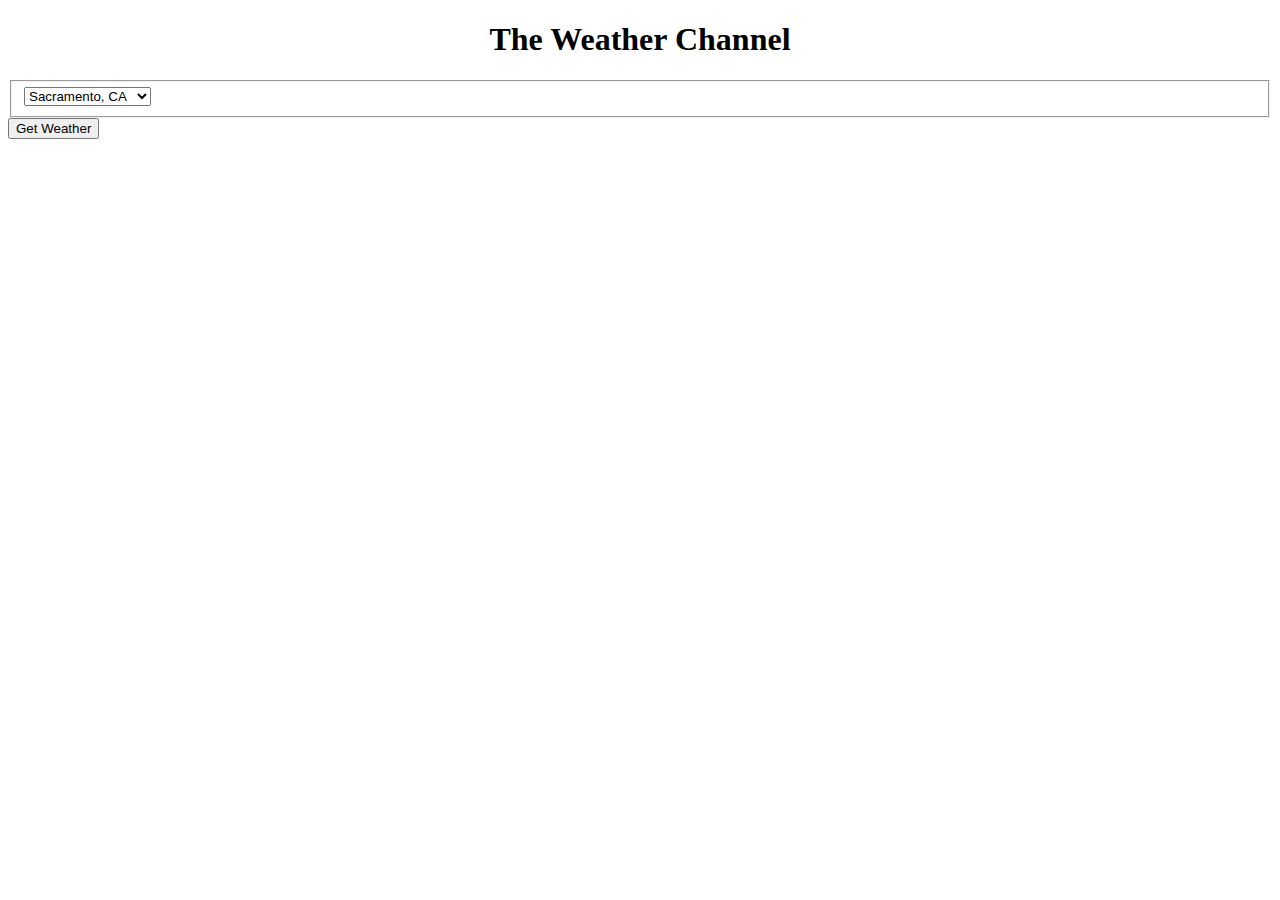
==== weatherApp/index.html @ 388bd518 "weatherApp" ====
<!DOCTYPE html>
    <html>
    <form id="Weather">
        <title>The Weather Channel </title>
        <script type="text/javascript" src="click.js"></script>
        <h1 style="text-align:center;">The Weather Channel</h1>
        <fieldset>
            <div>
            <select name="Cities">
                <option value="Sacramento, CA">Sacramento, CA</option>
                <option values="Honolulu, HI">Honolulu, HI</option>
                <option values="Phoenix, AZ">Phoenix, AZ</option>
                <option values="Sunnyvale, CA">Sunnyvale, CA</option>
                <option values="San Fransico, CA">San Fransico, CA</option>
            </select>
            </div>
        </fieldset>
        <button type="submit">Get Weather</button>
    </form>
    <section id="weatherDisplay">
        <h2 class="city-name"></h2>
        <dl>
            <dd class="weather-condition"></dd>
            <dd class="weather-temp"></dd>
        </dl>
    </section>
    <html/>
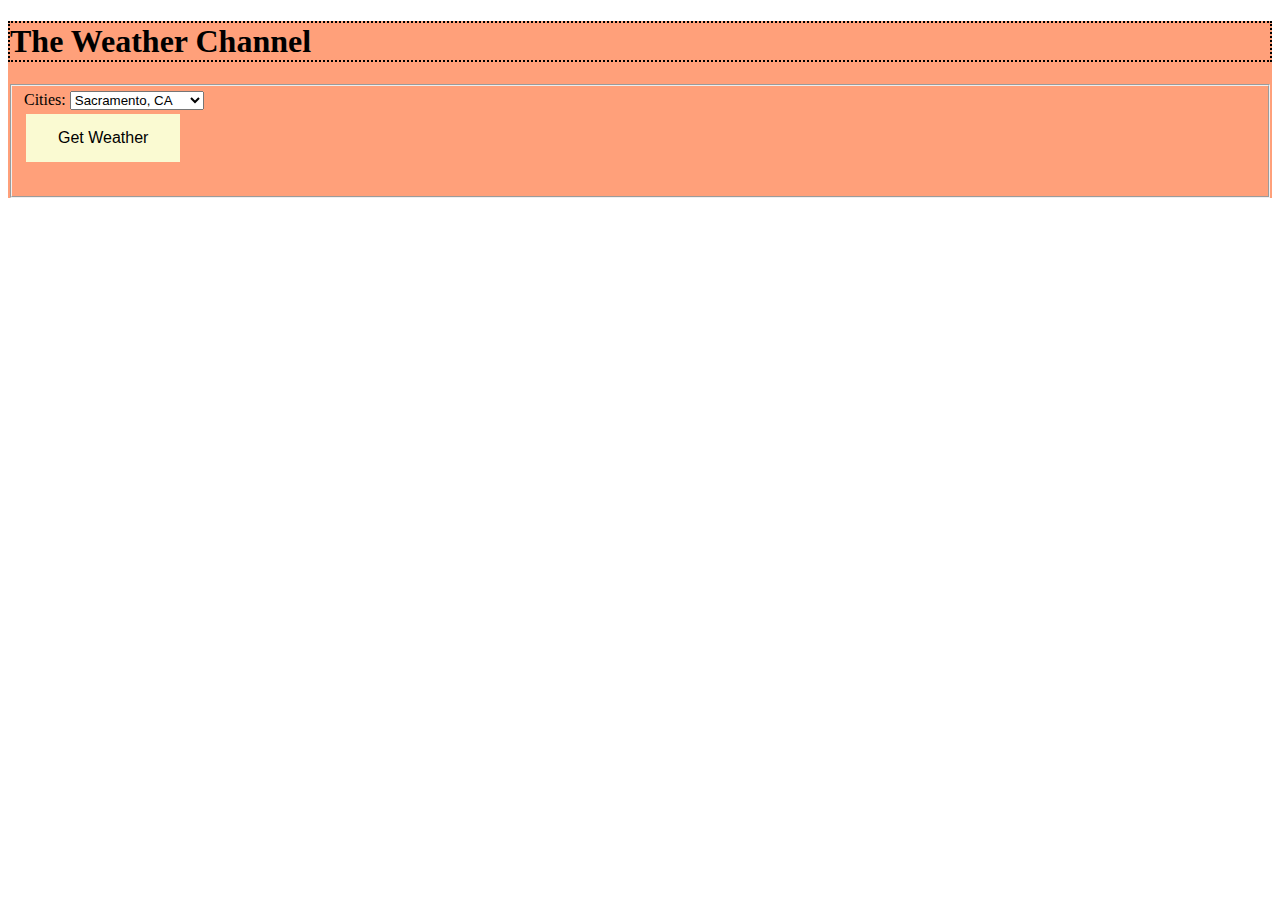
==== commit 2e8e981e: "update" ====
--- a/weatherApp/index.html
+++ b/weatherApp/index.html
@@ -1,28 +1,37 @@
 <!DOCTYPE html>
     <html>
-    <form id="Weather">
-        <title>The Weather Channel </title>
-        <script type="text/javascript" src="click.js"></script>
-        <h1 style="text-align:center;">The Weather Channel</h1>
-        <fieldset>
-            <div>
-            <select name="Cities">
-                <option value="Sacramento, CA">Sacramento, CA</option>
-                <option values="Honolulu, HI">Honolulu, HI</option>
-                <option values="Phoenix, AZ">Phoenix, AZ</option>
-                <option values="Sunnyvale, CA">Sunnyvale, CA</option>
-                <option values="San Fransico, CA">San Fransico, CA</option>
-            </select>
+        <head>
+            <script src="https://ajax.googleapis.com/ajax/libs/jquery/3.1.1/jquery.min.js"></script>+
+            <link rel="stylesheet" type="text/css" href="style.css">
+            <script type="text/javascript" src="click.js"></script>
+        </head>
+
+        <body>
+        <form id="weatherApp">
+            <title>The Weather Channel </title>
+            <h1>The Weather Channel</h1>
+            <fieldset>
+                <div>
+                    <label>Cities:</label>
+                    <select id="cities" name="cities">
+                    <option value="Sacramento, CA">Sacramento, CA</option>
+                    <option values="Honolulu, HI">Honolulu, HI</option>
+                    <option values="Phoenix, AZ">Phoenix, AZ</option>
+                    <option values="Sunnyvale, CA">Sunnyvale, CA</option>
+                    <option values="San Francisco, CA">San Francisco, CA</option>
+                </select>
             </div>
-        </fieldset>
-        <button type="submit">Get Weather</button>
-    </form>
-    <section id="weatherDisplay">
-        <h2 class="city-name"></h2>
-        <dl>
-            <dd class="weather-condition"></dd>
-            <dd class="weather-temp"></dd>
-        </dl>
-    </section>
+            <button type="submit">Get Weather</button>
+        </form>
+
+        <section id="weatherDisplay">
+            <h2 class="city-name"></h2>
+            <dl>
+                <dd class="weather-condition"></dd>
+                <dd class="weather-temp"></dd>
+            </dl>
+        </section>
+        </body>
     <html/>
     --- a/weatherApp/style.css
+++ b/weatherApp/style.css
@@ -0,0 +1,37 @@
+body {
+    background-color: lightsalmon;
+    }
+ html {
+        background: url("http://gifimage.net/wp-content/uploads/2017/08/sunset-gif-14.gif") no-repeat center center fixed;
+        -webkit-background-size: cover;
+        -moz-background-size: cover;
+        -o-background-size: cover;
+        background-size: cover;
+        }
+button{
+    background-size: 6cm
+    
+    }
+h1 {
+    border-style: dotted;
+    border-width: 2px;
+
+}  
+button{
+        background-color: lightgoldenrodyellow;
+        border: none;
+        color: black;
+        padding: 15px 32px;
+        text-align: center;
+        text-decoration: none;
+        display: inline-block;
+        font-size: 16px;
+        margin: 4px 2px;
+        cursor: pointer;
+}
+label{
+
+}
+
+
+    